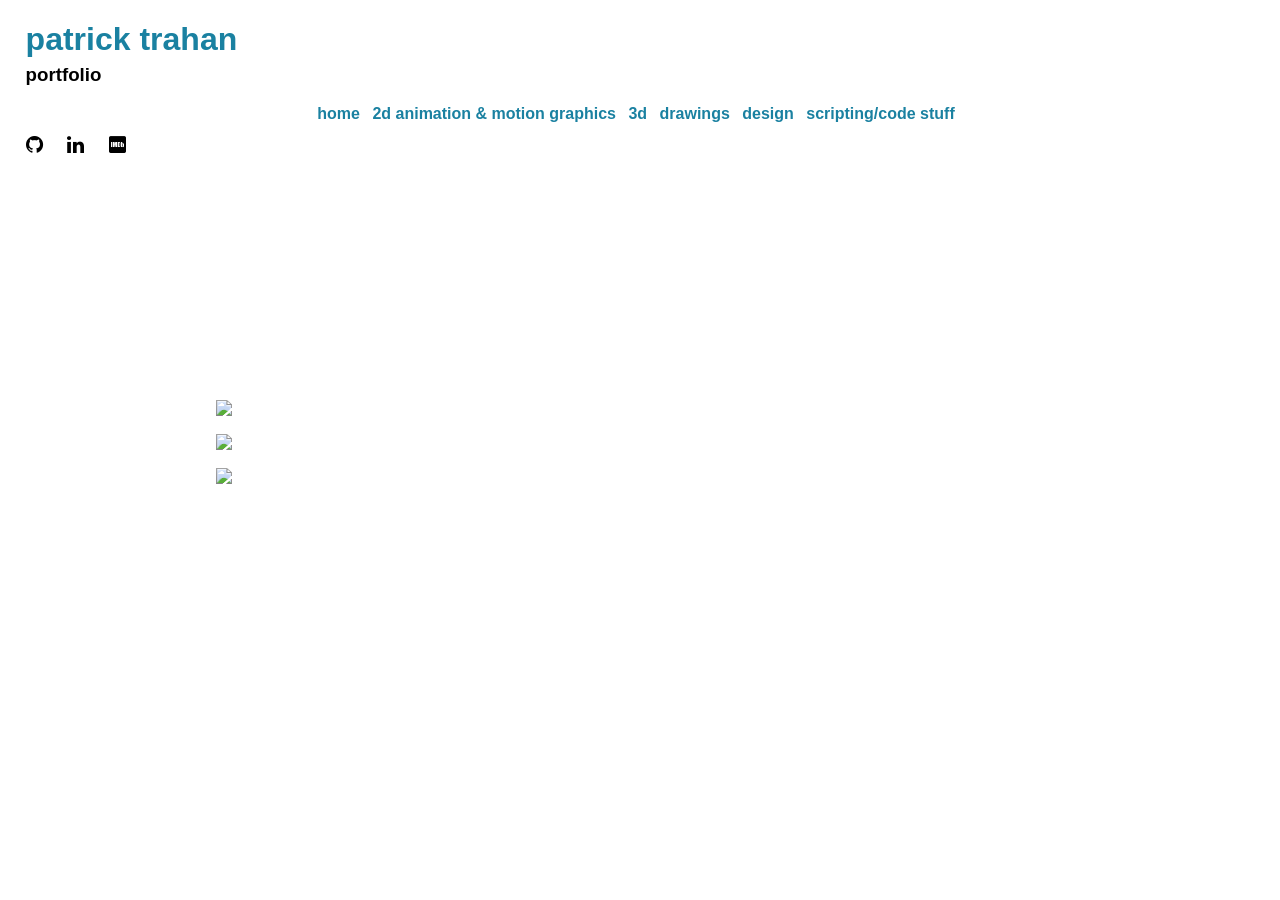
==== 2dAnimationAndMotionGraphics.html @ c38a6def "Add files via upload" ====
<!DOCTYPE html>
<html>
<title>Patrick Trahan Projects</title>
<meta description="Personal website for Patrick Trahan. Programming, art, music, and design">
<meta charset="utf-8">
<meta name="viewport" content="width=device-width, initial-scale=1">
<link rel="stylesheet" type="text/css" href="style.css">
<link rel="stylesheet" href="https://cdnjs.cloudflare.com/ajax/libs/font-awesome/4.7.0/css/font-awesome.min.css">
<link href="https://fonts.googleapis.com/icon?family=Material+Icons" rel="stylesheet">
<link rel="stylesheet" href="https://unpkg.com/aos@next/dist/aos.css" /> 
<link href="path/to/prism.css" rel="stylesheet" />

<!--P5 LIBRARY-->
<script type="text/javascript" src="p5.min.js"></script>

<!--P5 ANIMATION-->
<script type="text/javascript" src="bganimation.js"></script>
<body align="center" data-aos="fade-in">

<script src="path/to/prism.js"></script>

<!--PARTICLES ANIMATION -->
<div id="particles-js"></div>
<script src="particles.js"></script>

  <h1 align="left" class="name" data-aos="fade-in" data-aos-delay="100" ><strong>patrick trahan</strong></h1>
  <h3 align="left" class="name2" data-aos="fade-in" data-aos-delay="150"> portfolio</h3>

  <!-- PAGES MENU -->
  <ul data-aos="fade-in" data-aos-delay="200" >
    <li><a href="index.html">home</a></li>
    <li><a href="2dAnimationAndMotionGraphics.html">2d animation & motion graphics</a></li>
    <li><a href="3d.html">3d</a></li>
    <li><a href="drawings.html">drawings</a></li>
    <li><a href="design.html">design</a></li>
    <li><a href="code.html">scripting/code stuff</a></li>
  </ul> 


  <!-- LINKS -->
  <div align="left" data-aos="fade-in" data-aos-delay="250">

    <!-- GITHUB -->
    <a style="font-size:20px" href="https://github.com/patricktrahan" target="_blank" class="fa fa-github social"></a>

    <!-- LINKEDIN -->
    <a style="font-size:20px" href="https://www.linkedin.com/in/patricktrahan/" target="_blank" class="fa fa-linkedin social"></a>

    <!-- IMDB -->
    <a style="font-size:20px" href="http://www.imdb.com/name/nm5206899/" target="_blank" class="fa fa-imdb social"></a>
  </div>

<!--MAIN CONTENT-->
<div class="main-section" data-aos="fade-in" data-aos-delay="200">

 <div class="space"></div>

  
<!-- Motion Graphics -->
  <div class="" data-aos="fade-left">
    <div class="">
      <h3 align="" class="title2"></h3>
      <div class="center">
        <p align=""></p>
      </div>

  <div class="space2"></div>

  <div class="row2">
        <div class="threeD"><img src="media/2d_Shakey_Cubes.gif"></div><br>
        <div class="threeD"><img src="media/Spin Circle_Gif.gif"></div><br>
        <div class="threeD"><img src="media/Vertical Bars Gif_002.gif"></div><br>
  </div>
  </div>
</div>

  <div class="space"></div>

</div>

<div class="space"></div>

<script src="https://unpkg.com/aos@next/dist/aos.js"></script>
  <script>
    AOS.init();
  </script>

</body>
</html>
---- style.css ----
#sketch-holder {
    display: flex;
    display: -webkit-flex;
    display: -ms-flex;
    display: -moz-flex;
    justify-content:center;
    align-items: center;
    padding-left:  0em;
    padding-right: 0em;
    margin-bottom: 50px;
}

html {
    height: 100%;
}

body {
    font-family: 'Arial', 'Helvetica', sans-serif;
    padding-right: 7%;
    padding-left: 7%;
    margin-left: 8em;
    margin-right: 8em;

}

.crop {
        height: 1000px;
        overflow: hidden;
    }

.crop img {
        height: 1000px;
        margin: -75px 0 0 -100px;
    }

.space {
    margin-top: 10em;
    margin-bottom: 20em;
}

.space2 {
    margin-top: 5em;
    margin-bottom: 5em;
}

p {
    color: black;
    text-decoration: none;
    font-size: 19px;

}

a {
    text-decoration: none;
    font-weight: bold;
    padding-right: 8px;
    color: rgb(26,129,161,1);
}

a:hover {
    color: rgb(26,129,161,0.5);
}

.column {
  float: left;
  width: 50%;
  padding: 10px;
}

.row:after {
  display: table;
  clear: both;
}

.row {
    display: -webkit-flex;
    display: -ms-flex;
    display: -moz-flex;
}

.row2 {
    display: -webkit-flex;
    display: -ms-flex;
    display: -moz-flex;
}

.row2:after {
  display: table;
  clear: both;
}

.main-section {
    background-color: rgba(0,0,0,0);
    padding: 1em;
}

.title {
    padding: .7em;
}

.title2 {
    padding: 1.2em;
}

.center {
    padding-left: 1.5em;
    padding-right: 1.5em;
}

img {
    display: block;
    margin-left: auto;
    margin-right: auto;
    max-width: 90%;
    justify-content: center;
    align-items: center;
}

img:hover {
    opacity: 0.8;
    transition-duration: 0.3s;
    -webkit-transition-duration: 0.3s;
    -ms-transition-duration: 0.3s;
    -moz-transition-duration: 0.3s;
}

object {
    display: block;
    margin-left: auto;
    margin-right: auto;
}

object:hover {
    opacity: 0.8;
    transition-duration: 0.3s;
    -webkit-transition-duration: 0.3s;
    -ms-transition-duration: 0.3s;
    -moz-transition-duration: 0.3s;
}

.name {
    margin-bottom: -.4em;
    color: rgb(26,129,161);
}

.name2 {
    margin-bottom:;
}

.content {
    padding-top: 150px;
    padding-left: 50%;
    display: block;
}

.social:hover, .social:focus {
    -webkit-transition-duration: 0.1s;
    transition-duration: : 0.1s;
    color: rgb(26,129,161,0.5);
}

.social {
    transition-duration: 0.1s;
    -webkit-transition-duration: 0.1s;
    color: black;
    padding-top: 4px;
    text-decoration: none;
    padding-right: 1em;
    padding-bottom: 2em;

}

.art {
    width: 100%;
}

ul {
    list-style-type: none;
    margin-top: 8px;
    margin-bottom: 8px;
    padding: 0;
}

li {
  display: inline;
}

.threeD {
    max-width: 600px;
    }

@media screen and (max-width: 1300px) {

    #sketch-holder {
        display: flex;
        display: -webkit-flex;
        display: -ms-flex;
        display: -moz-flex;
        justify-content:center;
        align-items: center;
        padding-left:  0em;
        padding-right: 0em;
        margin-bottom: 0px;
    }

    body {
        margin-left: 0em;
        margin-right: 0em;
        padding-right: 2%;
        padding-left: 2%;
    }

    .column {
          float: none;
          width: 100%;
          padding: auto;
          justify-content: center;
          align-items: center;
    }

    .row {
        display: block;
        justify-content: center;
        align-items: center;
    }

    .row2 {
        display: block;
        justify-content: center;
        align-items: center;
    }

    .threeD {
        padding-left: 10em;
        padding-right: 10em;
    }

    .main-section {
        max-width: 100%;
        margin: auto;
        padding: 0em;
    }

    .content {
        padding-left: 0%;
    }

    .space {
        margin-top: 5em;
        margin-bottom: 5em;
    }
}
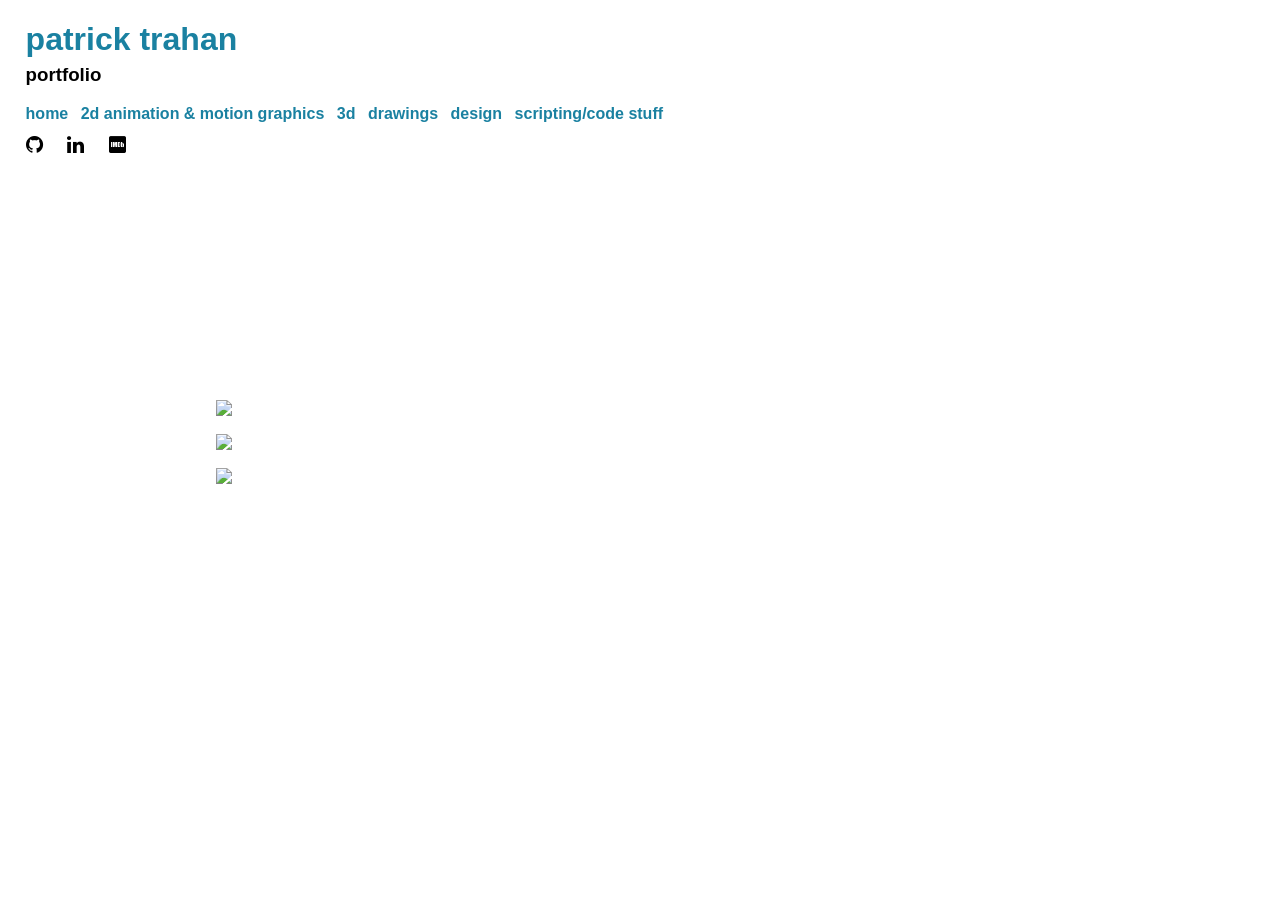
==== commit ac9fbc77: "Update 2dAnimationAndMotionGraphics.html" ====
--- a/2dAnimationAndMotionGraphics.html
+++ b/2dAnimationAndMotionGraphics.html
@@ -8,20 +8,20 @@
 <link rel="stylesheet" href="https://cdnjs.cloudflare.com/ajax/libs/font-awesome/4.7.0/css/font-awesome.min.css">
 <link href="https://fonts.googleapis.com/icon?family=Material+Icons" rel="stylesheet">
 <link rel="stylesheet" href="https://unpkg.com/aos@next/dist/aos.css" /> 
-<link href="path/to/prism.css" rel="stylesheet" />
+<!--<link href="path/to/prism.css" rel="stylesheet" />
 
 <!--P5 LIBRARY-->
-<script type="text/javascript" src="p5.min.js"></script>
+<!--<script type="text/javascript" src="p5.min.js"></script>
 
 <!--P5 ANIMATION-->
-<script type="text/javascript" src="bganimation.js"></script>
+<!--<script type="text/javascript" src="bganimation.js"></script>
 <body align="center" data-aos="fade-in">
 
 <script src="path/to/prism.js"></script>
 
 <!--PARTICLES ANIMATION -->
-<div id="particles-js"></div>
-<script src="particles.js"></script>
+<!--<div id="particles-js"></div>
+<script src="particles.js"></script>-->
 
   <h1 align="left" class="name" data-aos="fade-in" data-aos-delay="100" ><strong>patrick trahan</strong></h1>
   <h3 align="left" class="name2" data-aos="fade-in" data-aos-delay="150"> portfolio</h3>
